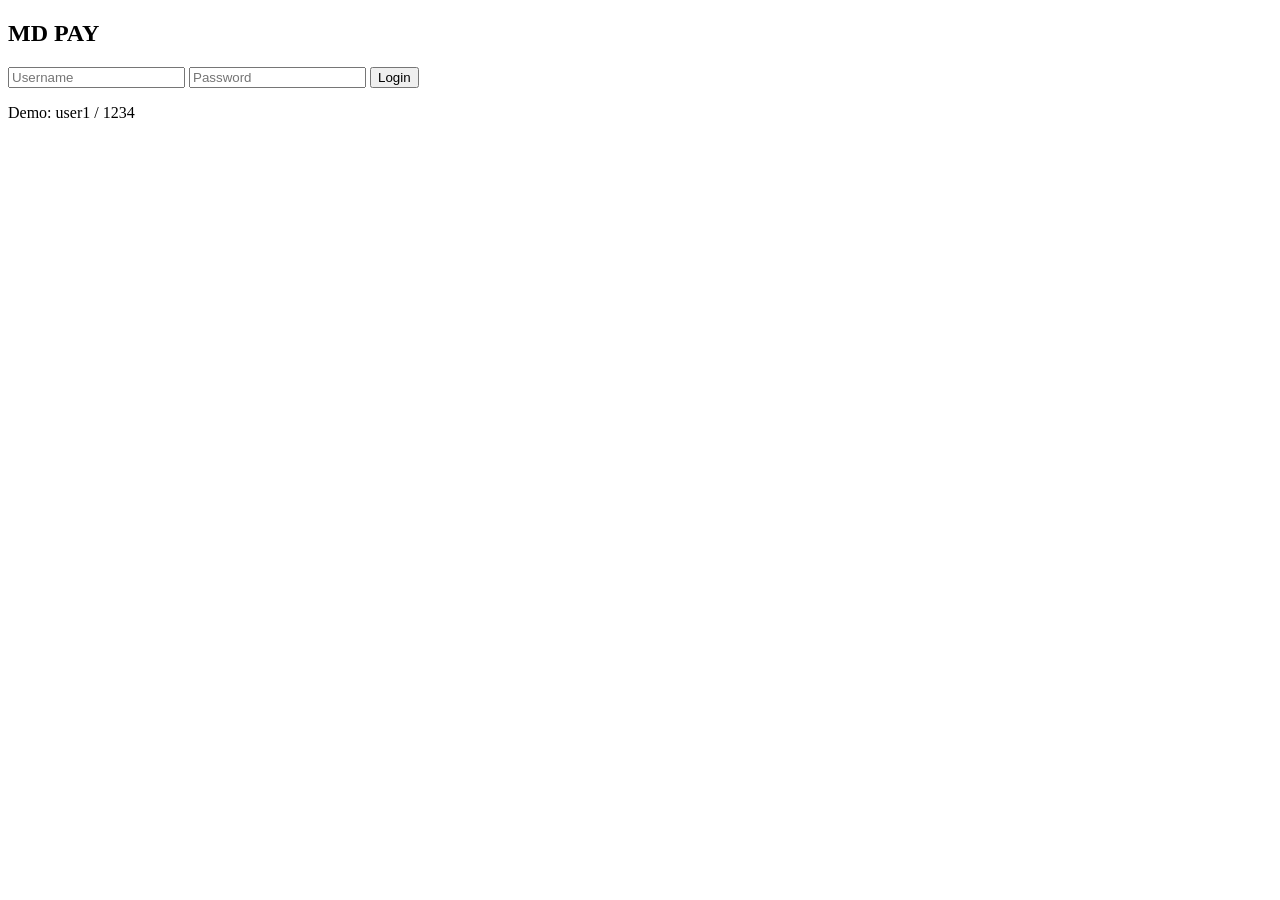
==== index.html @ c9abdc87 "Add initial HTML structure for MD PAY" ====
<!DOCTYPE html>
<html>
<head>
  <title>MD PAY</title>
  <link rel="stylesheet" href="css/style.css">
</head>

<body class="center">

<div class="card">
  <h2>MD PAY</h2>

  <input id="email" placeholder="Username">
  <input id="password" placeholder="Password">

  <button onclick="login()">Login</button>

  <p>Demo: user1 / 1234</p>
</div>

<script src="js/app.js"></script>
</body>
</html>
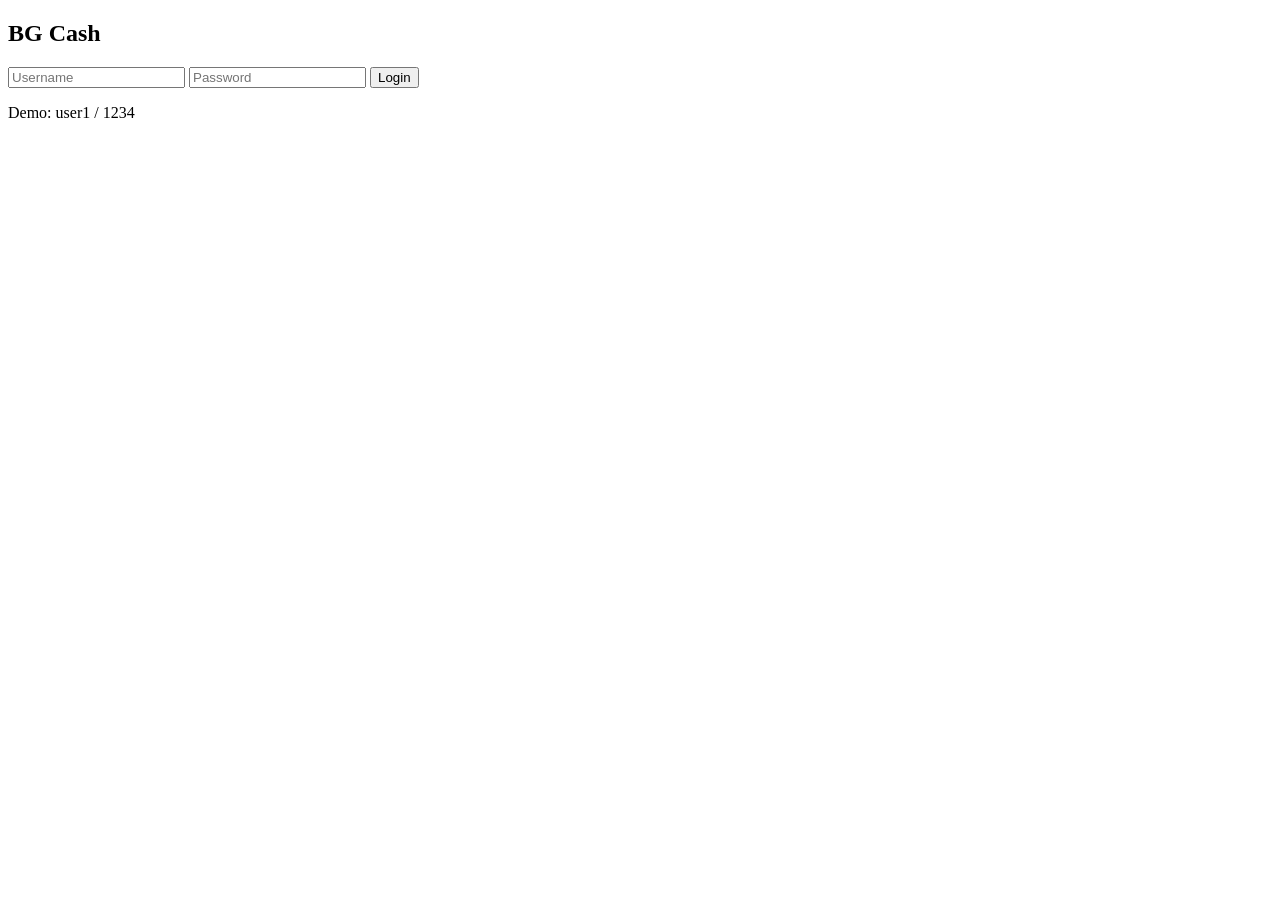
==== commit 4abae74e: "Update index.html" ====
--- a/index.html
+++ b/index.html
@@ -1,23 +1,35 @@
 <!DOCTYPE html>
 <html>
 <head>
-  <title>MD PAY</title>
-  <link rel="stylesheet" href="css/style.css">
+<meta charset="UTF-8">
+<title>BG Cash Login</title>
+<link rel="stylesheet" href="css/style.css">
 </head>
 
 <body class="center">
 
-<div class="card">
-  <h2>MD PAY</h2>
+<div class="card login">
+<h2>BG Cash</h2>
 
-  <input id="email" placeholder="Username">
-  <input id="password" placeholder="Password">
+<input id="user" placeholder="Username">
+<input id="pass" type="password" placeholder="Password">
 
-  <button onclick="login()">Login</button>
+<button onclick="doLogin()">Login</button>
 
-  <p>Demo: user1 / 1234</p>
+<p>Demo: user1 / 1234</p>
 </div>
 
-<script src="js/app.js"></script>
+<script src="js/data.js"></script>
+<script src="js/auth.js"></script>
+
+<script>
+function doLogin(){
+ login(
+  document.getElementById("user").value,
+  document.getElementById("pass").value
+ );
+}
+</script>
+
 </body>
 </html>
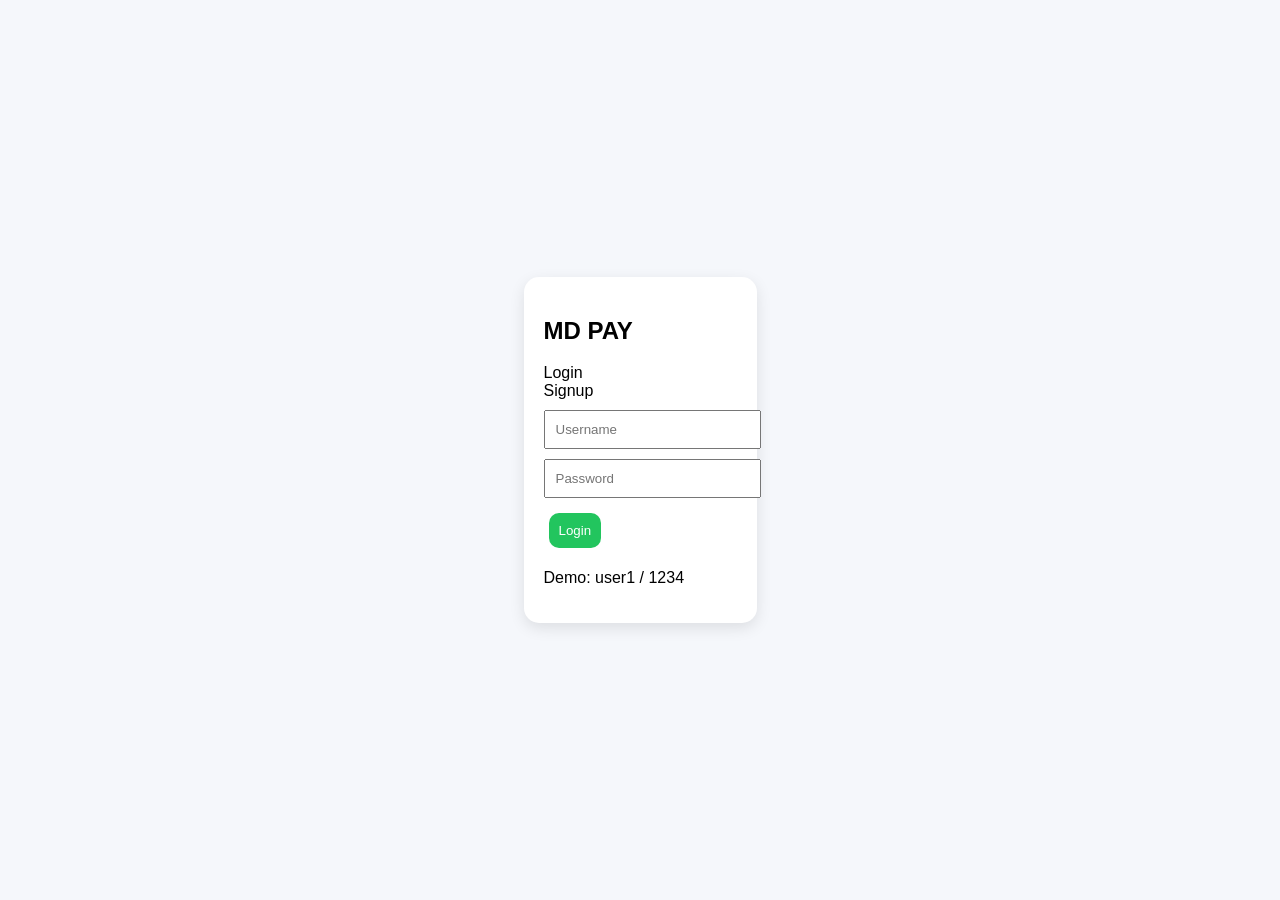
==== commit 2cecdc3e: "Update index.html" ====
--- a/index.html
+++ b/index.html
@@ -1,34 +1,55 @@
 <!DOCTYPE html>
 <html>
 <head>
-<meta charset="UTF-8">
-<title>BG Cash Login</title>
+<meta name="viewport" content="width=device-width, initial-scale=1">
+<title>MD PAY</title>
 <link rel="stylesheet" href="css/style.css">
 </head>
 
-<body class="center">
+<body class="center dark">
 
-<div class="card login">
-<h2>BG Cash</h2>
+<div class="card glass w360">
+  <h2 class="center-text">MD PAY</h2>
 
-<input id="user" placeholder="Username">
-<input id="pass" type="password" placeholder="Password">
+  <div class="tabs">
+    <div id="tLogin" class="active" onclick="showLogin()">Login</div>
+    <div id="tSignup" onclick="showSignup()">Signup</div>
+  </div>
 
-<button onclick="doLogin()">Login</button>
+  <!-- LOGIN -->
+  <div id="loginBox">
+    <input id="lUser" placeholder="Username">
+    <input id="lPass" type="password" placeholder="Password">
+    <button class="btn gold" onclick="doLogin()">Login</button>
+    <p class="hint">Demo: user1 / 1234</p>
+  </div>
 
-<p>Demo: user1 / 1234</p>
+  <!-- SIGNUP -->
+  <div id="signupBox" style="display:none;">
+    <input id="sUser" placeholder="Username">
+    <input id="sPass" type="password" placeholder="Password">
+    <button class="btn" onclick="doSignup()">Create Account</button>
+  </div>
 </div>
 
 <script src="js/data.js"></script>
 <script src="js/auth.js"></script>
 
 <script>
-function doLogin(){
- login(
-  document.getElementById("user").value,
-  document.getElementById("pass").value
- );
+function showLogin(){
+  loginBox.style.display="block";
+  signupBox.style.display="none";
+  tLogin.classList.add("active");
+  tSignup.classList.remove("active");
 }
+function showSignup(){
+  loginBox.style.display="none";
+  signupBox.style.display="block";
+  tSignup.classList.add("active");
+  tLogin.classList.remove("active");
+}
+function doLogin(){ login(lUser.value, lPass.value); }
+function doSignup(){ register(sUser.value, sPass.value); showLogin(); }
 </script>
 
 </body>
--- a/css/style.css
+++ b/css/style.css
@@ -0,0 +1,46 @@
+body{
+ font-family:Arial;
+ background:#f5f7fb;
+ margin:0;
+}
+
+.center{
+ display:flex;
+ justify-content:center;
+ align-items:center;
+ height:100vh;
+}
+
+.card{
+ background:#fff;
+ padding:20px;
+ margin:10px;
+ border-radius:15px;
+ box-shadow:0 5px 15px rgba(0,0,0,0.1);
+}
+
+button{
+ padding:10px;
+ margin:5px;
+ border:none;
+ background:#22c55e;
+ color:white;
+ border-radius:10px;
+}
+
+input{
+ display:block;
+ margin:10px 0;
+ padding:10px;
+ width:100%;
+}
+
+.nav{
+ position:fixed;
+ bottom:0;
+ width:100%;
+ display:flex;
+ justify-content:space-around;
+ background:white;
+ padding:10px;
+}
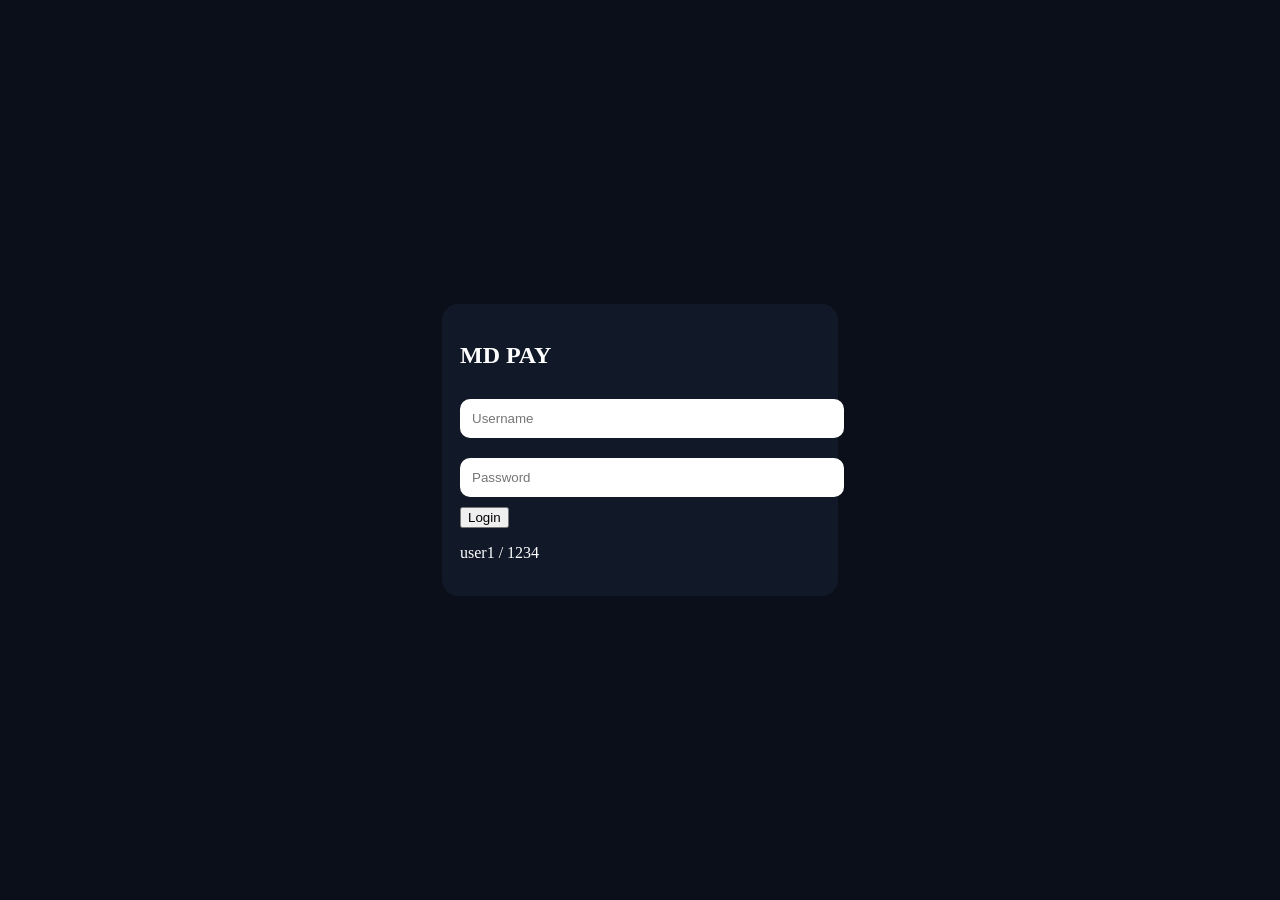
==== commit bb973a6d: "Refactor login functionality and update title" ====
--- a/index.html
+++ b/index.html
@@ -2,54 +2,27 @@
 <html>
 <head>
 <meta name="viewport" content="width=device-width, initial-scale=1">
-<title>MD PAY</title>
 <link rel="stylesheet" href="css/style.css">
+<title>Login</title>
 </head>
 
 <body class="center dark">
 
-<div class="card glass w360">
-  <h2 class="center-text">MD PAY</h2>
-
-  <div class="tabs">
-    <div id="tLogin" class="active" onclick="showLogin()">Login</div>
-    <div id="tSignup" onclick="showSignup()">Signup</div>
-  </div>
-
-  <!-- LOGIN -->
-  <div id="loginBox">
-    <input id="lUser" placeholder="Username">
-    <input id="lPass" type="password" placeholder="Password">
-    <button class="btn gold" onclick="doLogin()">Login</button>
-    <p class="hint">Demo: user1 / 1234</p>
-  </div>
-
-  <!-- SIGNUP -->
-  <div id="signupBox" style="display:none;">
-    <input id="sUser" placeholder="Username">
-    <input id="sPass" type="password" placeholder="Password">
-    <button class="btn" onclick="doSignup()">Create Account</button>
-  </div>
+<div class="card w360">
+  <h2>MD PAY</h2>
+  <input id="u" placeholder="Username">
+  <input id="p" type="password" placeholder="Password">
+  <button onclick="goLogin()">Login</button>
+  <p>user1 / 1234</p>
 </div>
 
 <script src="js/data.js"></script>
 <script src="js/auth.js"></script>
 
 <script>
-function showLogin(){
-  loginBox.style.display="block";
-  signupBox.style.display="none";
-  tLogin.classList.add("active");
-  tSignup.classList.remove("active");
+function goLogin(){
+  login(u.value,p.value);
 }
-function showSignup(){
-  loginBox.style.display="none";
-  signupBox.style.display="block";
-  tSignup.classList.add("active");
-  tLogin.classList.remove("active");
-}
-function doLogin(){ login(lUser.value, lPass.value); }
-function doSignup(){ register(sUser.value, sPass.value); showLogin(); }
 </script>
 
 </body>
--- a/css/style.css
+++ b/css/style.css
@@ -1,46 +1,33 @@
-body{
- font-family:Arial;
- background:#f5f7fb;
- margin:0;
-}
+body.dark{ background:#0B0F19; color:#fff; margin:0; font-family:Inter; }
+.center{ display:flex; justify-content:center; align-items:center; height:100vh; }
+.center-text{ text-align:center; }
+.w360{ width:360px; }
 
-.center{
- display:flex;
- justify-content:center;
- align-items:center;
- height:100vh;
-}
+.card{ background:#111827; padding:18px; margin:12px; border-radius:16px; }
+.glass{ background:rgba(255,255,255,0.05); backdrop-filter:blur(12px); }
+input{ width:100%; padding:12px; margin:10px 0; border:none; border-radius:10px; }
+.btn{ padding:12px; width:100%; border:none; border-radius:10px; }
+.gold{ background:#facc15; color:#000; font-weight:600; }
+.hint{ font-size:12px; opacity:.7; }
 
-.card{
- background:#fff;
- padding:20px;
- margin:10px;
- border-radius:15px;
- box-shadow:0 5px 15px rgba(0,0,0,0.1);
-}
+.tabs{ display:flex; gap:10px; margin-bottom:10px; }
+.tabs div{ flex:1; text-align:center; padding:10px; border-bottom:2px solid transparent; opacity:.7; }
+.tabs .active{ border-color:#22c55e; opacity:1; }
 
-button{
- padding:10px;
- margin:5px;
- border:none;
- background:#22c55e;
- color:white;
- border-radius:10px;
-}
+.app{ background:#f4f6fb; }
+.header{ display:flex; justify-content:space-between; padding:15px; background:#fff; font-weight:600; }
+.balance-box{ margin:15px; padding:20px; border-radius:16px; background:linear-gradient(135deg,#22c55e,#4ade80); color:#fff; }
+.balance-box .big{ font-size:28px; }
+.actions{ display:flex; justify-content:space-around; margin:10px; }
+.actions div{ background:#fff; padding:10px 20px; border-radius:12px; box-shadow:0 4px 10px rgba(0,0,0,.1); }
 
-input{
- display:block;
- margin:10px 0;
- padding:10px;
- width:100%;
-}
+.banner{ margin:15px; padding:12px; border-radius:12px; background:linear-gradient(90deg,#facc15,#f97316); color:#000; font-weight:600; }
 
-.nav{
- position:fixed;
- bottom:0;
- width:100%;
- display:flex;
- justify-content:space-around;
- background:white;
- padding:10px;
-}
+.market-card{ background:#fff; margin:10px; padding:15px; border-radius:12px; display:flex; justify-content:space-between; }
+
+.bottom{ position:fixed; bottom:0; width:100%; display:flex; justify-content:space-around; background:#fff; padding:10px; }
+.bottom a{ text-decoration:none; color:#888; }
+.bottom .active{ color:#22c55e; }
+
+.pad{ padding:15px; }
+.row-item{ background:#fff; margin:8px 12px; padding:10px; border-radius:10px; }
